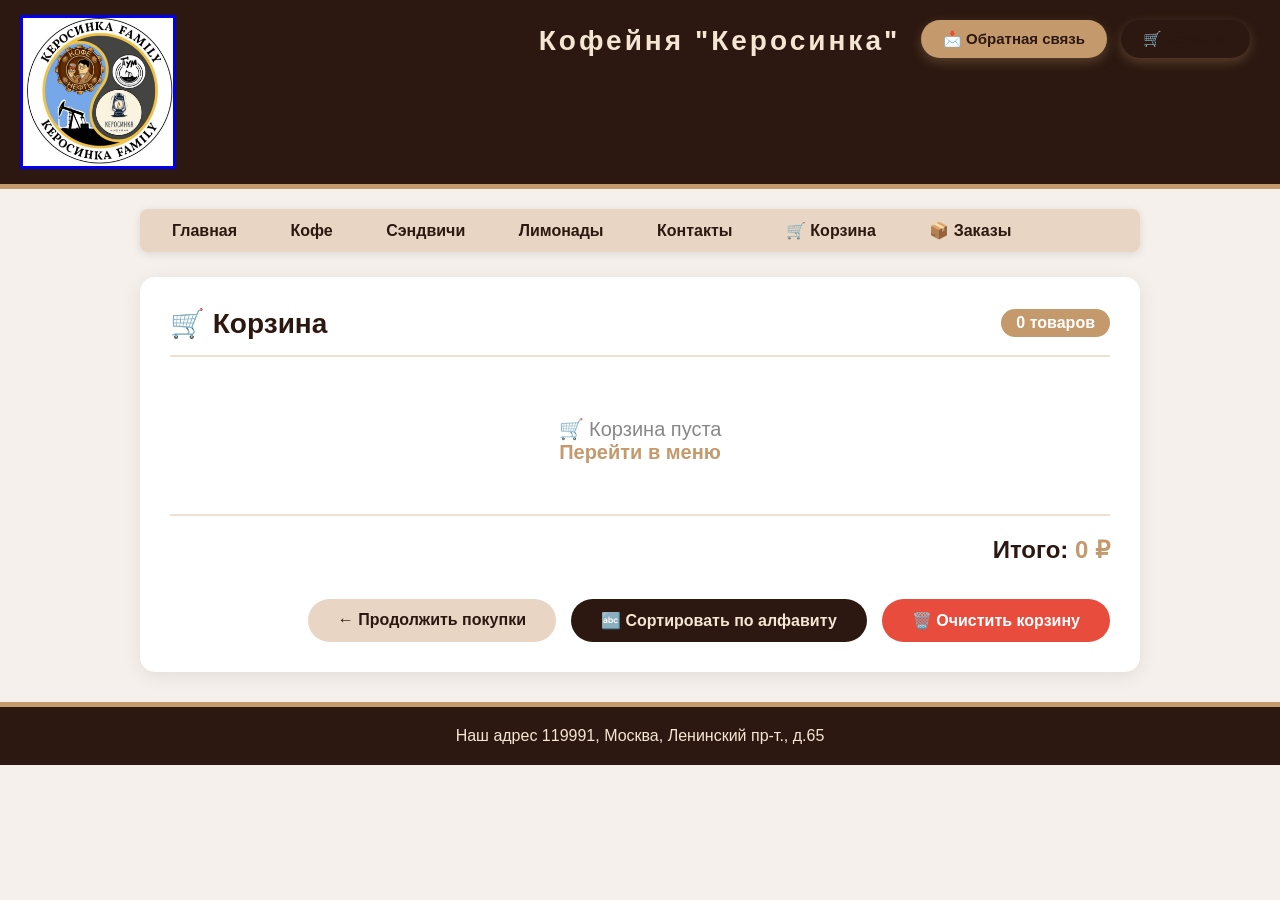
==== cart.html @ 42f9c5f7 "Add files via upload" ====
<html>
    <head>
        <title>Корзина - Кофейня "Керосинка"</title>
        <link rel="stylesheet" type="text/css" href="style.css">
        <meta http-equiv="Content-Type" content="text/html;charset=utf-8" />
        <script src="cart.js" defer></script>
        <style>
            .cart-container {
                background: #fff;
                padding: 30px;
                border-radius: 15px;
                box-shadow: 0 4px 20px rgba(0,0,0,0.08);
                margin: 20px 0;
            }
            .cart-header {
                display: flex;
                justify-content: space-between;
                align-items: center;
                border-bottom: 2px solid #f0e0d0;
                padding-bottom: 15px;
                margin-bottom: 20px;
                flex-wrap: wrap;
            }
            .cart-header h2 {
                border: none;
                padding: 0;
                margin: 0;
            }
            .cart-count-badge {
                background: #c49a6c;
                color: #fff;
                padding: 5px 15px;
                border-radius: 20px;
                font-weight: bold;
            }
            .cart-item {
                display: flex;
                align-items: center;
                gap: 20px;
                padding: 15px 0;
                border-bottom: 1px solid #f0e0d0;
                flex-wrap: wrap;
            }
            .cart-item-image {
                width: 80px;
                height: 80px;
                border-radius: 10px;
                overflow: hidden;
                flex-shrink: 0;
                background: #f5f0eb;
            }
            .cart-item-image img {
                width: 100%;
                height: 100%;
                object-fit: cover;
            }
            .cart-item-info {
                flex: 1;
                min-width: 150px;
            }
            .cart-item-name {
                font-weight: bold;
                font-size: 18px;
                color: #2c1810;
            }
            .cart-item-size {
                font-size: 14px;
                color: #888;
            }
            .cart-item-price {
                font-weight: bold;
                color: #c49a6c;
                font-size: 16px;
            }
            .cart-item-actions {
                display: flex;
                align-items: center;
                gap: 10px;
                flex-wrap: wrap;
            }
            .cart-item-actions button {
                width: 35px;
                height: 35px;
                border: 2px solid #e8d5c4;
                border-radius: 50%;
                background: #fff;
                font-size: 18px;
                cursor: pointer;
                transition: 0.3s;
                display: flex;
                align-items: center;
                justify-content: center;
            }
            .cart-item-actions button:hover {
                background: #2c1810;
                color: #fff;
                border-color: #2c1810;
            }
            .cart-item-actions .cart-item-remove {
                border-color: #e74c3c;
                color: #e74c3c;
            }
            .cart-item-actions .cart-item-remove:hover {
                background: #e74c3c;
                color: #fff;
            }
            .cart-item-qty {
                font-weight: bold;
                font-size: 18px;
                min-width: 30px;
                text-align: center;
            }
            .cart-total {
                text-align: right;
                font-size: 24px;
                font-weight: bold;
                padding: 20px 0;
                border-top: 2px solid #f0e0d0;
                margin-top: 10px;
            }
            .cart-total span {
                color: #c49a6c;
            }
            .cart-actions {
                display: flex;
                gap: 15px;
                justify-content: flex-end;
                flex-wrap: wrap;
                margin-top: 15px;
            }
            .cart-actions .btn {
                padding: 12px 30px;
                border: none;
                border-radius: 30px;
                font-weight: bold;
                font-size: 16px;
                cursor: pointer;
                transition: 0.3s;
                text-decoration: none;
                display: inline-block;
            }
            .btn-primary {
                background: #2c1810;
                color: #f5e6d3;
            }
            .btn-primary:hover {
                background: #c49a6c;
                color: #2c1810;
            }
            .btn-danger {
                background: #e74c3c;
                color: #fff;
            }
            .btn-danger:hover {
                background: #c0392b;
            }
            .btn-secondary {
                background: #e8d5c4;
                color: #2c1810;
            }
            .btn-secondary:hover {
                background: #d5c0b0;
            }
            .btn-sort {
                background: #2c1810;
                color: #f5e6d3;
            }
            .btn-sort:hover {
                background: #c49a6c;
                color: #2c1810;
            }
            .cart-empty {
                text-align: center;
                padding: 40px 0;
                color: #888;
                font-size: 20px;
            }
            .cart-empty a {
                color: #c49a6c;
                font-weight: bold;
                text-decoration: none;
            }
            .cart-empty a:hover {
                text-decoration: underline;
            }
            .order-form {
                margin-top: 30px;
                padding-top: 30px;
                border-top: 2px solid #f0e0d0;
            }
            .order-form h3 {
                margin-bottom: 20px;
            }
            .order-form .form-row {
                display: grid;
                grid-template-columns: 1fr 1fr;
                gap: 20px;
            }
            .order-form .form-group {
                margin-bottom: 15px;
            }
            .order-form .form-group label {
                display: block;
                font-weight: bold;
                margin-bottom: 5px;
                color: #2c1810;
            }
            .order-form .form-group input,
            .order-form .form-group textarea {
                width: 100%;
                padding: 12px 15px;
                border: 2px solid #e8d5c4;
                border-radius: 8px;
                font-size: 16px;
                box-sizing: border-box;
                font-family: Arial, sans-serif;
            }
            .order-form .form-group input:focus,
            .order-form .form-group textarea:focus {
                border-color: #c49a6c;
                outline: none;
            }
            .order-form .form-group textarea {
                resize: vertical;
                min-height: 80px;
            }
            .order-form .form-group.full-width {
                grid-column: 1 / -1;
            }
            .order-form .submit-btn {
                background: #2c1810;
                color: #f5e6d3;
                padding: 15px 50px;
                border: none;
                border-radius: 30px;
                font-size: 18px;
                font-weight: bold;
                cursor: pointer;
                transition: 0.3s;
                width: 100%;
                max-width: 300px;
                display: block;
                margin: 10px auto 0;
            }
            .order-form .submit-btn:hover {
                background: #c49a6c;
                color: #2c1810;
            }
            @media (max-width: 700px) {
                .cart-header {
                    flex-direction: column;
                    text-align: center;
                }
                .cart-item {
                    flex-direction: column;
                    text-align: center;
                }
                .cart-item-actions {
                    justify-content: center;
                }
                .cart-actions {
                    justify-content: center;
                }
                .order-form .form-row {
                    grid-template-columns: 1fr;
                }
                .cart-total {
                    text-align: center;
                }
            }
        </style>
    </head>
    <body>
        <div class="header1">
            <a href="index.html">
                <img src="logo_coffee.jpg" width="150" border="3" align="left">
            </a>
            <h1 align="center">Кофейня "Керосинка"</h1>
            <div class="feedback-top-link">
                <a href="feedback.php" class="feedback-link">📩 Обратная связь</a>
                <a href="cart.html" class="feedback-link" style="margin-left:10px;background:#2c1810;">🛒 Корзина <span id="cart-count" style="display:none;background:#e74c3c;padding:2px 8px;border-radius:50%;">0</span></a>
            </div>
        </div>
        <section>
            <nav>
                <li><a href="index.html">Главная</a></li>
                <li><a href="coffee.html">Кофе</a></li>
                <li><a href="sandwiches.html">Сэндвичи</a></li>
                <li><a href="lemonade.html">Лимонады</a></li>
                <li><a href="contacts.html">Контакты</a></li>
                <li><a href="cart.html">🛒 Корзина</a></li>
                <li><a href="orders.html">📦 Заказы</a></li>
            </nav>
            <div class="cart-container">
                <div class="cart-header">
                    <h2>🛒 Корзина</h2>
                    <span class="cart-count-badge" id="cart-count-header">0 товаров</span>
                </div>
                <div id="cart-empty" class="cart-empty">
                    🛒 Корзина пуста<br>
                    <a href="index.html">Перейти в меню</a>
                </div>
                <div id="cart-items"></div>
                <div class="cart-total" id="cart-total-section">
                    Итого: <span id="cart-total">0 ₽</span>
                </div>
                <div class="cart-actions">
                    <button class="btn btn-secondary" onclick="window.location.href='index.html'">← Продолжить покупки</button>
                    <button class="btn btn-sort" onclick="sortCartByName()">🔤 Сортировать по алфавиту</button>
                    <button class="btn btn-danger" onclick="clearCart()">🗑️ Очистить корзину</button>
                </div>
                <div id="order-form" class="order-form" style="display:none;">
                    <h3>📋 Оформление заказа</h3>
                    <div class="form-row">
                        <div class="form-group">
                            <label for="order-name">Ваше имя *</label>
                            <input type="text" id="order-name" placeholder="Иван Иванов" required>
                        </div>
                        <div class="form-group">
                            <label for="order-phone">Телефон *</label>
                            <input type="tel" id="order-phone" placeholder="+7 (___) ___-__-__" required>
                        </div>
                        <div class="form-group full-width">
                            <label for="order-address">Адрес доставки *</label>
                            <input type="text" id="order-address" placeholder="г. Москва, ул. Примерная, д. 1, кв. 1">
                        </div>
                        <div class="form-group full-width">
                            <label for="order-comment">Комментарий к заказу</label>
                            <textarea id="order-comment" placeholder="Пожелания по доставке..."></textarea>
                        </div>
                    </div>
                    <button class="submit-btn" onclick="submitOrder()">📦 Оформить заказ</button>
                </div>
            </div>
        </section>
        <footer>
            Наш адрес
            119991, Москва, Ленинский пр-т., д.65
        </footer>
        <script src="cart.js"></script>
    </body>
</html>
---- style.css ----
body {
    font-family: Arial, sans-serif;
    background: #f5f0eb;
    color: #2c1810;
    margin: 0;
    padding: 0;
}
.header1 {
    background: #2c1810;
    color: #f5e6d3;
    padding: 15px 20px;
    overflow: hidden;
    border-bottom: 5px solid #c49a6c;
}

.header1 h1 {
    margin: 10px 0;
    font-size: 28px;
    color: #f5e6d3;
    letter-spacing: 3px;
}
section {
    max-width: 1000px;
    margin: 20px auto;
    padding: 0 20px;
}

nav {
    background: #e8d5c4;
    padding: 12px 20px;
    border-radius: 8px;
    margin-bottom: 25px;
    box-shadow: 0 2px 8px rgba(0,0,0,0.1);
}

nav li {
    display: inline;
    margin-right: 25px;
    list-style: none;
}

nav a {
    color: #2c1810;
    text-decoration: none;
    font-weight: bold;
    font-size: 16px;
    padding: 8px 12px;
    border-radius: 5px;
    transition: 0.3s;
}

nav a:hover {
    background: #2c1810;
    color: #f5e6d3;
}
h2 {
    color: #2c1810;
    font-size: 28px;
    border-bottom: 3px solid #c49a6c;
    padding-bottom: 10px;
}

h3 {
    color: #2c1810;
    font-size: 22px;
    margin: 25px 0 15px 0;
    padding-left: 10px;
    border-left: 4px solid #c49a6c;
}
p {
    font-size: 16px;
    line-height: 1.8;
    margin-bottom: 15px;
}
.welcome-image {
    margin: 25px 0;
    border-radius: 15px;
    overflow: hidden;
    box-shadow: 0 4px 20px rgba(0,0,0,0.1);
}

.welcome-image img {
    width: 100%;
    height: auto;
    display: block;
}
.menu-section {
    margin: 20px 0;
}

.menu-item {
    background: #fff;
    padding: 15px;
    margin-bottom: 15px;
    border-radius: 12px;
    border-left: 5px solid #c49a6c;
    box-shadow: 0 2px 8px rgba(0,0,0,0.06);
    display: flex;
    align-items: center;
    gap: 20px;
    transition: 0.3s;
}

.menu-item:hover {
    box-shadow: 0 4px 15px rgba(0,0,0,0.12);
}

.menu-image {
    flex-shrink: 0;
    width: 120px;
    height: 120px;
    border-radius: 10px;
    overflow: hidden;
    background: #f5f0eb;
}

.menu-image img {
    width: 100%;
    height: 100%;
    object-fit: cover;
}

.menu-info {
    flex: 1;
}

.menu-name {
    font-weight: bold;
    font-size: 20px;
    color: #2c1810;
    display: block;
}

.menu-price {
    font-weight: bold;
    color: #2c1810;
    font-size: 16px;
    background: #f5f0eb;
    padding: 3px 12px;
    border-radius: 15px;
    display: inline-block;
    margin: 3px 8px 3px 0;
}

.menu-desc {
    color: #888;
    font-size: 14px;
    margin-top: 5px;
}
.contact-item {
    padding: 12px 0;
    border-bottom: 1px solid #e8d5c4;
    font-size: 16px;
}

.contact-icon {
    font-size: 24px;
    margin-right: 15px;
}

.contact-label {
    font-weight: bold;
    margin-right: 10px;
}

.contact-value {
    color: #555;
}

.contact-value a {
    color: #2c1810;
    text-decoration: none;
    font-weight: bold;
}

.contact-value a:hover {
    color: #c49a6c;
    text-decoration: underline;
}
footer {
    background: #2c1810;
    color: #f5e6d3;
    padding: 20px;
    text-align: center;
    margin-top: 30px;
    border-top: 5px solid #c49a6c;
}
@media (max-width: 700px) {
    nav li {
        display: block;
        margin: 5px 0;
        text-align: center;
    }
    
    .header1 h1 {
        font-size: 20px;
        text-align: center !important;
    }
    
    .header1 img {
        float: none !important;
        display: block;
        margin: 0 auto 10px auto;
        width: 100px;
    }
    
    .menu-item {
        flex-direction: column;
        text-align: center;
    }
    
    .menu-image {
        width: 100%;
        height: 200px;
    }
    
    .menu-price {
        display: inline-block;
        margin: 3px 5px;
    }
}
.gallery-shop {
    display: flex;
    gap: 20px;
    margin: 30px 0 20px 0;
    justify-content: center;
    flex-wrap: wrap;
}

.shop-photo {
    flex: 1;
    min-width: 250px;
    max-width: 48%;
    border-radius: 15px;
    overflow: hidden;
    box-shadow: 0 4px 20px rgba(0,0,0,0.12);
    transition: 0.3s;
}

.shop-photo:hover {
    transform: scale(1.02);
    box-shadow: 0 8px 30px rgba(0,0,0,0.2);
}

.shop-photo img {
    width: 100%;
    height: 280px;
    object-fit: cover;
    display: block;
}
@media (max-width: 700px) {
    .shop-photo {
        min-width: 100%;
        max-width: 100%;
    }
    
    .shop-photo img {
        height: 200px;
    }
}
.header1 {
    position: relative;
}

.feedback-top-link {
    position: absolute;
    top: 20px;
    right: 30px;
}

.feedback-link {
    display: inline-block;
    background: #c49a6c;
    color: #2c1810;
    padding: 10px 22px;
    border-radius: 30px;
    font-weight: bold;
    font-size: 15px;
    text-decoration: none;
    transition: 0.3s;
    box-shadow: 0 4px 12px rgba(196, 154, 108, 0.3);
}

.feedback-link:hover {
    background: #dbb48b;
    transform: scale(1.05);
    box-shadow: 0 6px 20px rgba(196, 154, 108, 0.4);
}
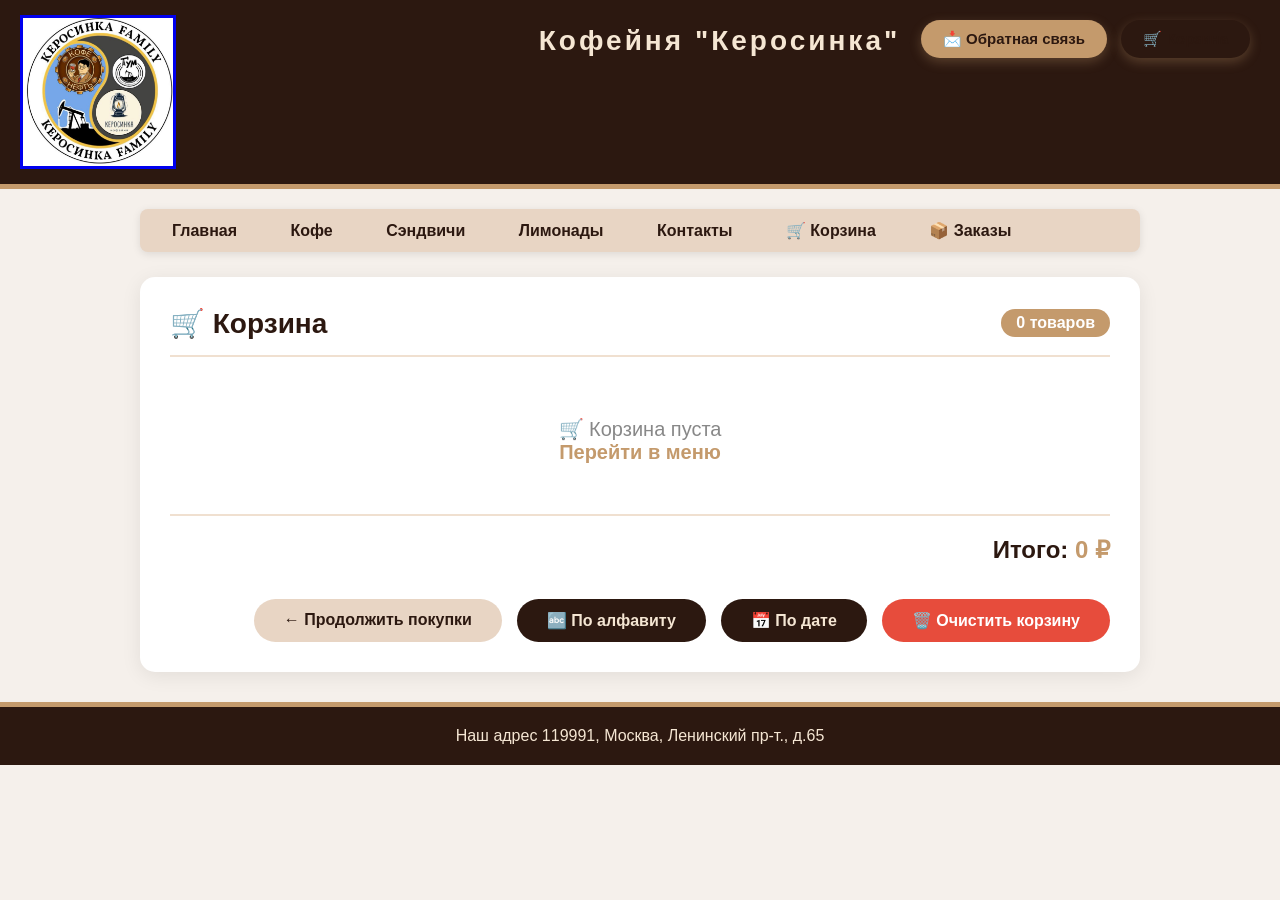
==== commit 350e61ef: "Add files via upload" ====
--- a/cart.html
+++ b/cart.html
@@ -306,7 +306,8 @@
                 </div>
                 <div class="cart-actions">
                     <button class="btn btn-secondary" onclick="window.location.href='index.html'">← Продолжить покупки</button>
-                    <button class="btn btn-sort" onclick="sortCartByName()">🔤 Сортировать по алфавиту</button>
+                    <button class="btn btn-sort" onclick="sortCartByName()">🔤 По алфавиту</button>
+                    <button class="btn btn-sort" onclick="sortCartByDate()">📅 По дате</button>
                     <button class="btn btn-danger" onclick="clearCart()">🗑️ Очистить корзину</button>
                 </div>
                 <div id="order-form" class="order-form" style="display:none;">
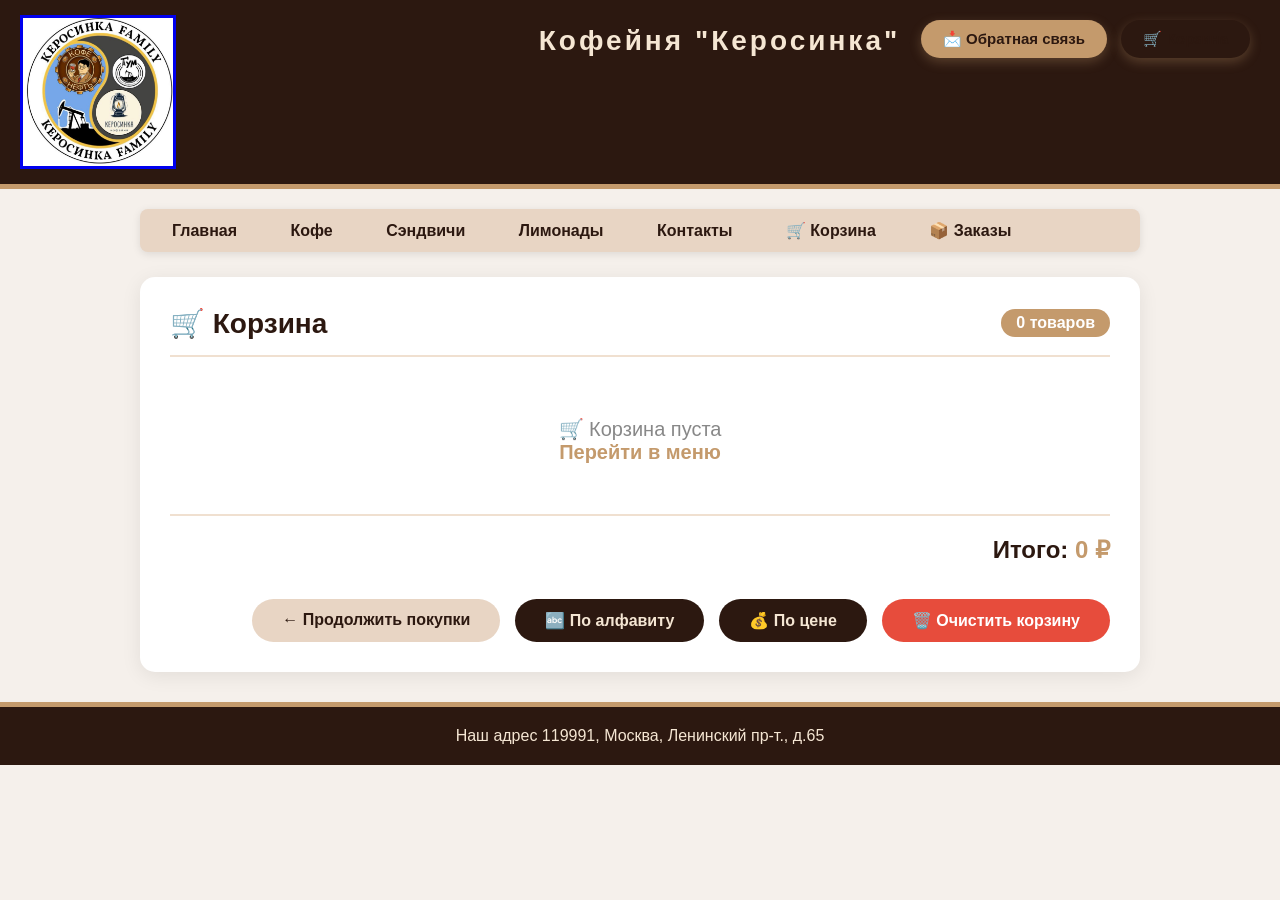
==== commit eb022511: "Update cart.html" ====
--- a/cart.html
+++ b/cart.html
@@ -307,7 +307,7 @@
                 <div class="cart-actions">
                     <button class="btn btn-secondary" onclick="window.location.href='index.html'">← Продолжить покупки</button>
                     <button class="btn btn-sort" onclick="sortCartByName()">🔤 По алфавиту</button>
-                    <button class="btn btn-sort" onclick="sortCartByDate()">📅 По дате</button>
+                    <button class="btn btn-sort" onclick="sortByPrice()">💰 По цене</button>
                     <button class="btn btn-danger" onclick="clearCart()">🗑️ Очистить корзину</button>
                 </div>
                 <div id="order-form" class="order-form" style="display:none;">
@@ -340,4 +340,4 @@
         </footer>
         <script src="cart.js"></script>
     </body>
-</html>+</html>
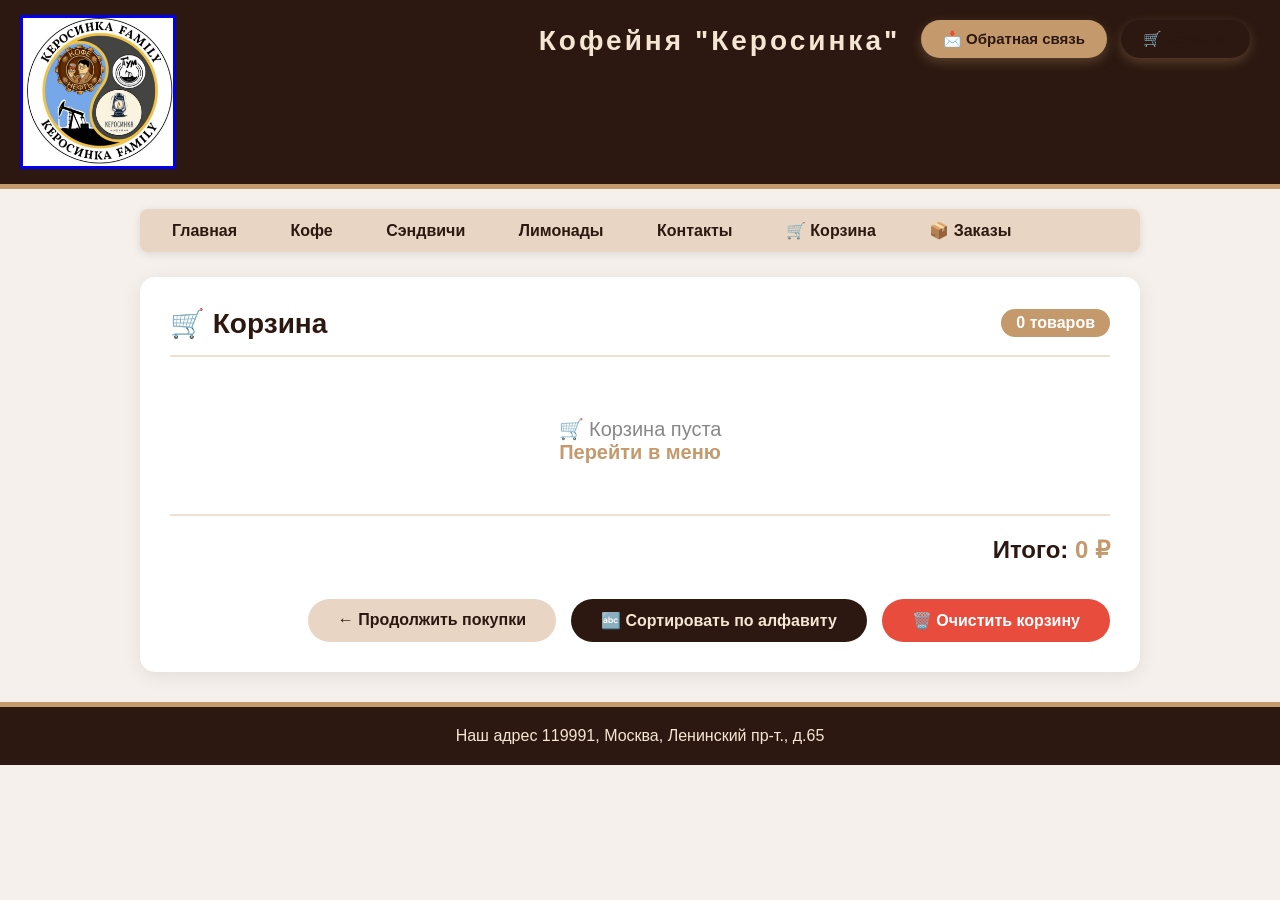
==== commit 775975f9: "Add files via upload" ====
--- a/cart.html
+++ b/cart.html
@@ -306,8 +306,7 @@
                 </div>
                 <div class="cart-actions">
                     <button class="btn btn-secondary" onclick="window.location.href='index.html'">← Продолжить покупки</button>
-                    <button class="btn btn-sort" onclick="sortCartByName()">🔤 По алфавиту</button>
-                    <button class="btn btn-sort" onclick="sortByPrice()">💰 По цене</button>
+                    <button class="btn btn-sort" onclick="sortCartByName()">🔤 Сортировать по алфавиту</button>
                     <button class="btn btn-danger" onclick="clearCart()">🗑️ Очистить корзину</button>
                 </div>
                 <div id="order-form" class="order-form" style="display:none;">
@@ -340,4 +339,4 @@
         </footer>
         <script src="cart.js"></script>
     </body>
-</html>
+</html>
